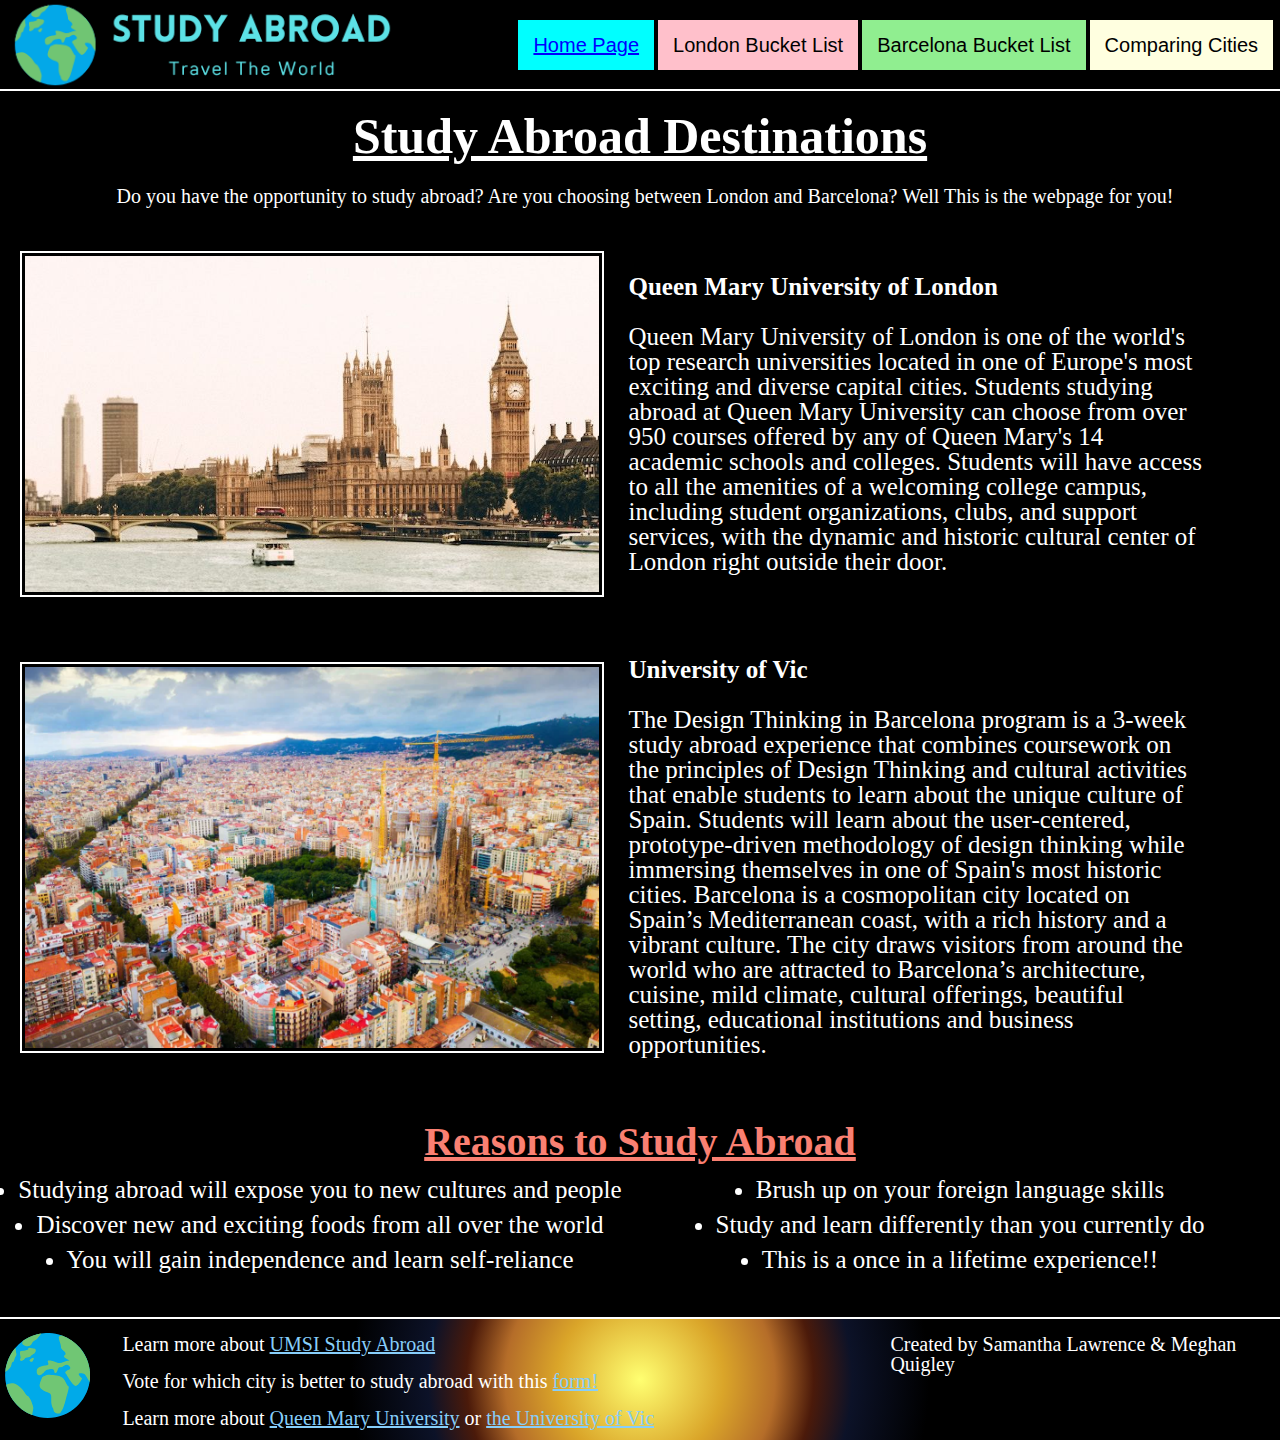
==== index.html @ f041bdeb "Update index.html" ====
<!DOCTYPE html>
<html lang="en">
<head>
    <meta charset="UTF-8">
    <meta http-equiv="X-UA-Compatible" content="IE=edge">
    <meta name="viewport" content="width=device-width, initial-scale=1.0">
    <link rel="stylesheet" href="css/html5reset.css">
    <link rel="stylesheet" href="css/style.css">

    <title>Study Abroad </title>
</head>
<body class="all">
    <header>
        <div class = "skip"><a href="#main">Skip To Main Content</a></div>
        <nav>
            <img src="images/STUDY ABROAD.png" alt="logo">
            <ul class=".navstyle">
                <li class="first active"><a href = "index.html">Home Page</a></li>
                <li class="second"><a href = "london.html">London Bucket List</a></li>
                <li class="third"><a href = "barcelona.html">Barcelona Bucket List</a></li>
                <li class="fourth"><a href = "compare.html">Comparing Cities</a></li>
            </ul>
        </nav>
        <h1 class="pile">Study Abroad Destinations</h1>
        <p class="question">Do you have the opportunity to study abroad? Are you choosing between London and Barcelona? Well This is the webpage for you!</p>

    </header>

    <main>
        <!-- <div class = "skip"><a href="#new">Skip To Main Content</a></div> -->
        <div class="new" id="main">
            <img src="images/London_home.jpeg" alt="london skyline featuring Big Ben" class="image">
            <p><b>Queen Mary University of London </b> <br> <br> Queen Mary University of London is one of the world's top research universities located in one of Europe's most exciting and diverse capital cities. Students studying abroad at Queen Mary University can choose from over 950 courses offered by any of Queen Mary's 14 academic schools and colleges. Students will have access to all the amenities of a welcoming college campus, including student organizations, clubs, and support services, with the dynamic and historic cultural center of London right outside their door. </p>
            <div class="overlay">
              <div class="text2">Queen Mary University of London</div>
            </div>
        </div>
        <!-- <div class="infobox">
            <p>This is Queen Mary's info</p>
        </div> -->
        <div class="new">
            <img src="images/barcelona_home.png" alt="barcelona skyline featuring la sagrada familia" class="image">
            <p><b>University of Vic </b> <br> <br> The Design Thinking in Barcelona program is a 3-week study abroad experience that combines coursework on the principles of Design Thinking and cultural activities that enable students to learn about the unique culture of Spain. Students will learn about the user-centered, prototype-driven methodology of design thinking while immersing themselves in one of Spain's most historic cities. Barcelona is a cosmopolitan city located on Spain’s Mediterranean coast, with a rich history and a vibrant culture. The city draws visitors from around the world who are attracted to Barcelona’s architecture, cuisine, mild climate, cultural offerings, beautiful setting, educational institutions and business opportunities. </p>
            <div class="overlay">
             <div class="text">University of Vic</div>
            </div>
        </div>
        <!-- <div class="infobox">
            <p>This is Vic's info</p>
        </div> -->

    <div class="bottom">
        <h2>Reasons to Study Abroad</h2>
        <ul class="reasons">
            <li>Studying abroad will expose you to new cultures and people</li>
            <li>Brush up on your foreign language skills</li>
            <li>Discover new and exciting foods from all over the world</li>
            <li>Study and learn differently than you currently do</li>
            <li>You will gain independence and learn self-reliance</li>
            <li>This is a once in a lifetime experience!!</li>
        </ul>
    </div>
    </main>
    <footer>
        <img class="earth" src="images/earth.png" alt="earth logo">
        <div class="p">
            <p>Learn more about <a href="https://www.si.umich.edu/programs/bachelor-science-information/study-abroad-undergraduates">UMSI Study Abroad</a></p>
            <p>Vote for which city is better to study abroad with this <a href="form.html">form!</a></p>
            <p>Learn more about <a href="https://www.qmul.ac.uk/">Queen Mary University</a> or <a href="https://www.uvic.cat/en/international/exchange_students">the University of Vic</a></p>
        </div>
        <div class="e">
            <p>Created by Samantha Lawrence & Meghan Quigley</p>
        </div>
    </footer>    
</body>
</html>
---- css/style.css ----
html{
    background-color: black;
    color:white;
}

h1{
    font-size: 35px;
    display: block;
    text-align: center;
    padding-top: 20px;
    padding-bottom: 20px;
    color:white;
    text-decoration: underline;
}

/* meghan's barc styling*/
body{
    background-color: black;
    color: white
}

.Bgallery{
    display: flex;
    justify-content: center;
    flex-wrap: wrap;
    align-items: center;
    gap: 20px;
 }

 .Bgallery img{
    border: #955251 solid 3px;
    border-radius: 5px;
    padding: 6px;
 }

.lb-data .lb-caption {
    font-size: 30px;
}

.Bcontainer h2{
    text-align: center;
}

.skip a{
    background: white;
    left: 0;
    padding: 6px;
    -webkit-transition: top 1s ease-out;
    transition: top 1s ease-out;
    z-index: 1;
    position: absolute;
    top: -40px;
  }

.skip a:focus{
    top: 20px;
}

/*meghan's compare styling*/
.compare_container{
    display: grid;
    grid-template-columns: 1fr;
    border-radius: 10px;
    margin: 10px;
    padding: 10px;
}

.comp{
    margin: 10px;
    padding: 10px;
    border-radius: 5px;
    text-align: center;
}

.compare_overview{
    display: grid;
    color: white;
    height: 300px;                
    grid-column: 1/-1;
    background-image: url("../barc_images/lond.jpeg");
    background-color: gray;
  }

.compare_overview p{
    color: white;
    font-size: 20px;
    text-align: center;
  }

.compare_overview h2{
    color: white;
    font-size: 30px;
    padding: 100px 0px 0px 0px;
    text-align: center;
  }

.comp h3{
    padding-bottom: 8px;
    font-size: 20px;
}

.comp p{
    padding: 10px;
}

.barc{
    border: red 2px solid;
}
.lond{
    border: blue 2px solid;
}

.form{
    border: purple 2px solid;
    grid-column: 1/-1;
    padding: 10px;
    margin: 20px;
    text-align: center;
}

.form h2{
    font-size: 25px;
}

.form p a:visited{
    color: lightblue
}
.form p a:link{
    color: white
}

/* sam's homepage and london styling */
nav{
    display: inline-grid;
    grid-template-columns: 1/5 4/5;
    width:100%;
    justify-content: center;
    border-bottom: 2px solid white;
}
nav ul{
    display:flex;
    flex-direction: inherit;
    justify-content: space-around;
    margin: 0;
    padding: 0;
    box-sizing: border-box;
    width:100%;
    overflow: none;
}

nav ul li{
    text-decoration: none;
    font-family:"Roboto", Condensed,sans-serif;
}


nav a:hover{
    text-decoration: underline;
    color:blue;
}

.bottom h2{
    font-size: 40px;
    padding-top: 10px;
    text-align: center;
    padding-bottom: 15px;
    color:salmon;
    text-decoration: underline;
}

.bottom h2 li{
    align-content: center;
    justify-content: center;
}

.all p{
    display: block;
    font-size: 20px;
    width:100%;
    text-align:center;
    padding: 5px;
    align-self: center;
}

nav img{
    border:none;
    justify-self: center;
    align-content: center;
    width:400px;
}

.new img{
    display: flex;
    flex-wrap: wrap;
    margin: 20px;
    padding: 3px;
    border: 2px solid white;
    justify-content: center;
    align-items: center;
}


.first{
    background-color: aqua;
    padding: auto;
    border: 2px solid black;
}

header p{
    padding: 10px;
    border-bottom: 15px;
    margin-bottom: 20px;
}
.bottom{
    padding-top:15px;
    padding-bottom: 25px;
}

nav ul{
    display: flex;
    -ms-flex-positive: 1;
    flex-grow: 1;
    -ms-flex-negative: 1;
    flex-shrink: 1;
    -ms-flex-preferred-size: 0;
    flex-basis: 0;
    margin: 0 5px;
}

.second{
    background-color: pink;
    padding: auto;
    border: 2px solid black;
}

.third{
    background-color: lightgreen;
    padding: auto;
    border: 2px solid black;
}

.fourth{
    background-color: lightyellow;
    padding: auto;
    border: 2px solid black;
}

nav ul li{
    text-decoration: none;
}

a:hover{
    text-decoration: underline;
}


footer{
    display:grid;
    border-top: 2px white solid;
    margin-top: 20px;
    padding-top:10px;
    text-align: left;
    justify-content: left;
    align-content: center;
    background: radial-gradient(circle, rgba(75,74,74,1) 0%, rgba(0,0,0,1) 100%);
    font-size: 15px;
}

.earth{
    padding-right: 5px;
}

.all footer p{
    margin-bottom: 7px;
    text-align: left;
    padding-left:20px;
}

footer p{
    display: block;
    margin-bottom: 7px;
    text-align: left;
    padding-left:20px;
    padding-top: 5px;
    padding-bottom: 5px;
    padding-right: 5px;
    font-size: 20px;
    width: 100%;
    /* padding: 5px; */
    align-self: center;
}

.e{
    padding:0;
}

nav a{
    color:black;
    text-decoration: none;
}

.new p{
    padding: 20px;
    border: 10px;
    margin: 20px;
    text-align: left;
    align-content: center;
    width: 100%;
    font-size: 20px;
}


footer a{
    color:lightskyblue;
}

nav ul li{
    font-family:"Roboto", Condensed,sans-serif;
    padding:15px;
    text-align: center;
}

nav ul{
    max-height: 90px;
    align-self: center;
    justify-content: right;
    font-size: 15px;
}

.new {
    position: relative;
    width: 96%;
  }
  
.image {
    display: block;
    width: 100%;
    height: auto;
}

.reasons{
    display: grid;
    justify-content: center;
    font-size: 20px;
    text-align: left;
    font-size: 25px;
    row-gap: 10px;
}

.question{
    font-size: 25px;
}

main .new{
    display:grid;
    width:90%;
    grid-template-columns: 1fr;
    grid-gap: 5px;
    justify-content: center;
    align-items: center;

}

main .new img{
    width:100%;
    align-content: center;
    justify-content: center;
    align-items: center;
}

.text2{
    visibility: hidden;
}

.text{
    visibility:hidden;
}


/* THIS IS FOR LONDON CSS */
nav .navLondon{
    background-color: black;
}

.lon div{
    background-color: black;
    display: grid;
    grid-template-columns: 1fr;
    justify-items: center;
    align-items: center;
    width:100%;
    row-gap: 5px;
}

.all footer p{
    color: white;
}

.gallery img{
    border: 2px solid gold;
    width:90%;
    padding: 5px;
    justify-content: center;
}

.lon .controls{
    display: inline-block;
    padding-bottom: 10px;
    text-align: center;
}


h1 .head1{
    text-decoration: underline;
}

.control{
    background-color:white;
    font-size: large;
    color:black;
}

figcaption{
    text-align: center;
    padding:20px;
    font-size: 20px;
}

.all footer{
    justify-content: left;
}

.control:hover {
  background-color: gold;
  color: black;
}

.active a{ /*this part is what makes the header chnage color (make nav have active in right page)*/
    text-decoration: underline;
    color: blue;
}

.e p{
    text-align: left;
}

/* our media queries */
@media screen and (prefers-reduced-motion: reduce){
    html{
        scroll-behavior: auto; /* Removes scroll animation */
    }
  
    .skip a{
      -webkit-transition: none; /* sets to default setting */
      transition: none;        /* sets to default setting */
     }
    }

@media only screen and (min-width: 850px){
    nav{
        display: flex;
        justify-content: space-between;
    }
    nav ul{
        display: flex;
        justify-self: right;
        justify-content: space-around;
        width:70%;
        
    }

    nav img{
        display: flex;
        justify-self: left;
        width:35%;
        padding-left: 10px;
    }
    nav ul{
        display: flex;
        -ms-flex-positive: 1;
        flex-grow: 1;
        -ms-flex-negative: 1;
        flex-shrink: 1;
        -ms-flex-preferred-size: 0;
        flex-basis: 0;
        margin: 0 5px;
    }

    footer{
        display:grid;
        grid-template-columns: 8% 60% 30%;
        border-top: 2px white solid;
        margin-top: 20px;
        padding-top:10px;
        text-align: left;
        justify-content: left;
        align-content: center;
    }

    .compare_container{
        grid-template-columns: 1fr 1fr;
    }

    .compare_container .compare_overview h2{
        font-size: 35px;
    }

    .compare_overview p{
        font-size: 22px;
    }

    .Bgallery{
        display: flex;
        justify-content: center;
        flex-wrap: wrap;
        align-items: center;
        gap: 30px;
     }

    main .new{
        display:grid;
        width:90%;
        grid-template-columns: 1fr 1fr;
        grid-gap: 5px;
        justify-content: center;
        align-items: center;
    
    }

    .lon div{
        background-color: black;
        display: grid;
        grid-template-columns: 50% 50%;
        justify-items: center;
        align-items: center;
        width:100%;
        row-gap: 5px;
    }
    h1{
        font-size: 40px;
    }

    nav ul{
        font-size: 17px;
    }
}

@media only screen and (min-width: 1200px){
    nav{
        display: flex;
        justify-content: space-between;
    }
    nav ul{
        display: flex;
        justify-self: right;
        justify-content: right;
        width:70%;
        
    }
    nav img{
        display: flex;
        justify-self: left;
        width:30%;
        align-self: center;
    }
    .overlay {
        position: absolute;
        top: 0;
        bottom: 0;
        left: 0;
        right: 0;
        height: 100%;
        width: 100%;
        opacity: 0;
        transition: .5s ease;
      }
      
    .new:hover .overlay {
        opacity: 1;
    }
    
    .text { 
        visibility: visible;
        color: black;
        font-size: 30px;
        position: absolute;
        top: 15%;
        left: 20%;
        -webkit-transform: translate(-50%, -50%);
        -ms-transform: translate(-50%, -50%);
        transform: translate(-50%, -50%);
        text-align: center;
        font-size: 35px;
      }

    .text2{ 
        visibility:visible;
        color: black;
        font-size: 30px;
        position: absolute;
        top: 15%;
        left: 25%;
        -webkit-transform: translate(-50%, -50%);
        -ms-transform: translate(-50%, -50%);
        transform: translate(-50%, -50%);
        text-align: center;
        font-size: 35px;
    }
    .image:hover{
        opacity:.5;
    }
    .new p{
        padding: 20px;
        margin-left: 30px;
        text-align: left;
        align-content: center;
        width: 100%;
        font-size: 25px;
    }

    .reasons{
        display: grid;
        grid-template-columns: 1fr 1fr;
        justify-items: center;
        text-align: left;

    }

    footer{
        display:grid;
        grid-template-columns: 8% 60% 30%;
        border-top: 2px white solid;
        margin-top: 20px;
        padding-top:10px;
        text-align: left;
        justify-content: left;
        align-content: center;
        background: rgb(0,0,0);
        background: radial-gradient(circle, rgba(0,0,0,1) 0%, rgba(255,255,113,1) 0%, rgba(218,165,41,1) 13%, rgba(181,109,41,1) 21%, rgba(75,26,10,1) 27%, rgba(12,18,40,1) 33%, rgba(0,0,0,1) 45%);
    }

    .compare_container{
        grid-template-columns: 1fr 1fr;
    }

    .compare_container .compare_overview h2{
        font-size: 40px;
    }

    .compare_overview p{
        font-size: 24px;
    }

    .Bgallery{
        display: flex;
        justify-content: center;
        flex-wrap: wrap;
        align-items: center;
        gap: 45px;
     }
     h1{
        font-size: 50px;
    }
    nav ul{
        font-size: 20px;
    }
}
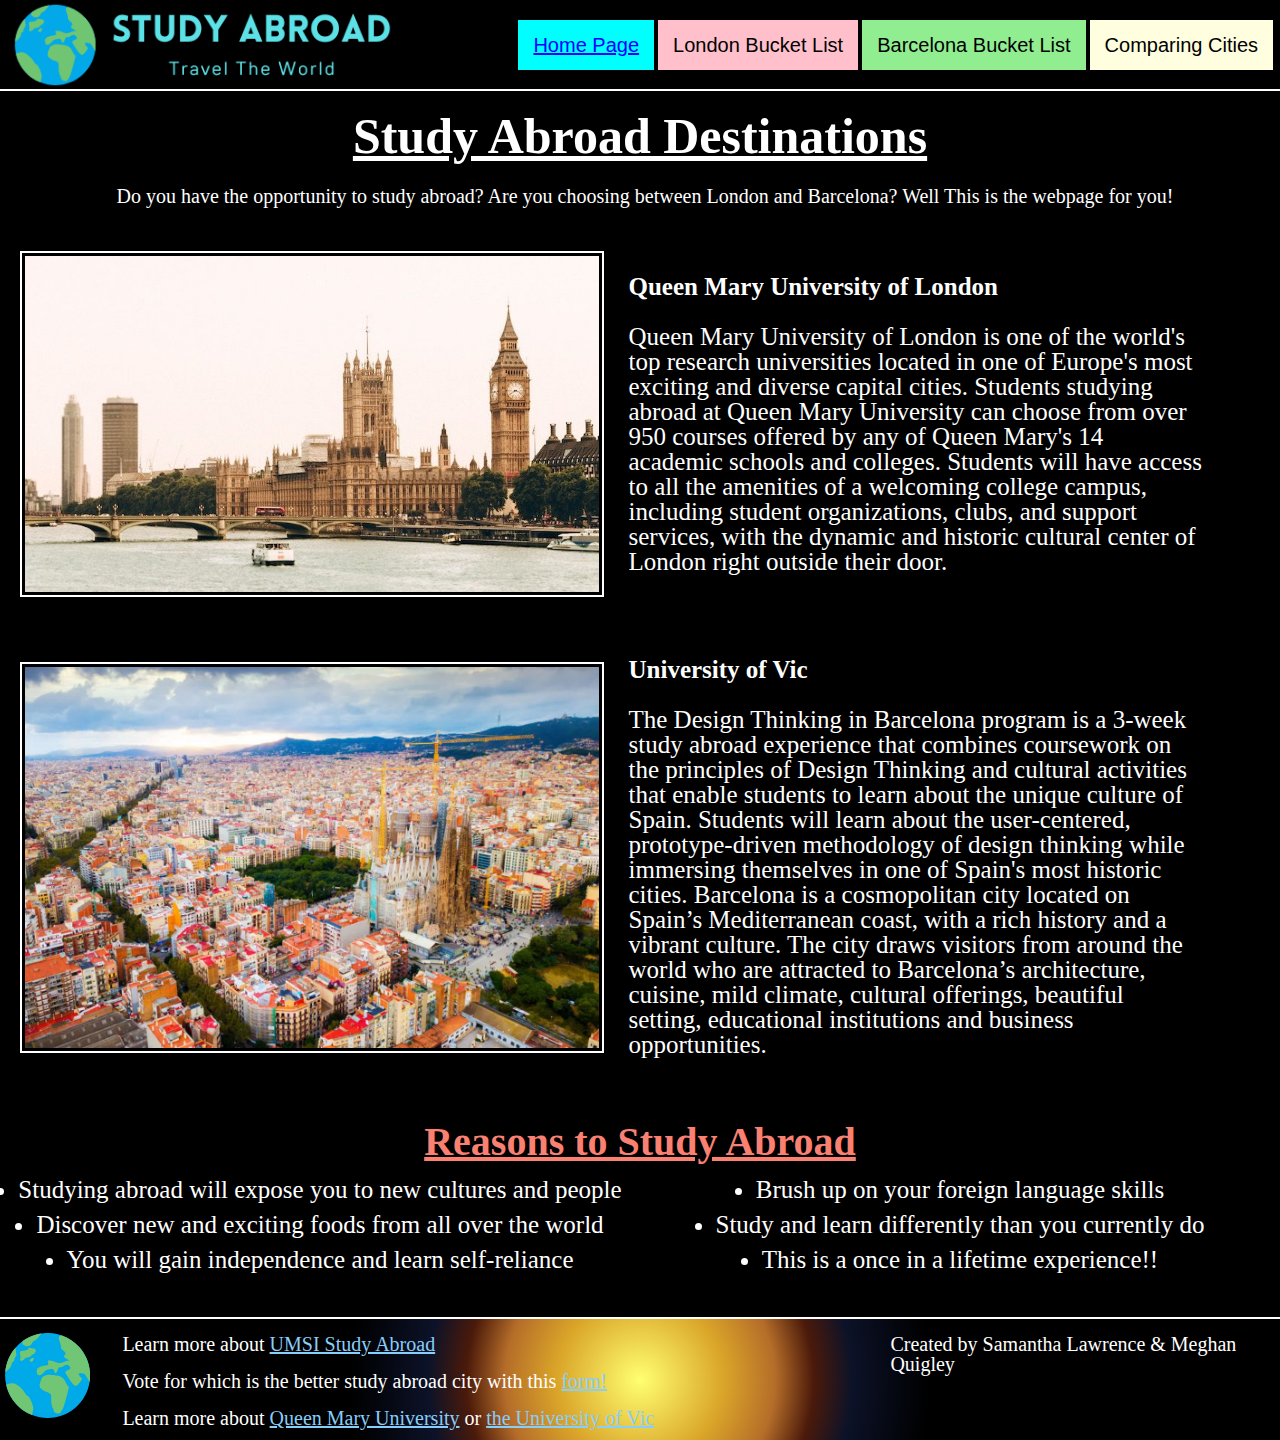
==== commit 505030cb: "Update index.html" ====
--- a/index.html
+++ b/index.html
@@ -65,7 +65,7 @@
         <img class="earth" src="images/earth.png" alt="earth logo">
         <div class="p">
             <p>Learn more about <a href="https://www.si.umich.edu/programs/bachelor-science-information/study-abroad-undergraduates">UMSI Study Abroad</a></p>
-            <p>Vote for which city is better to study abroad with this <a href="form.html">form!</a></p>
+            <p>Vote for which is the better study abroad city with this <a href="form.html">form!</a></p>
             <p>Learn more about <a href="https://www.qmul.ac.uk/">Queen Mary University</a> or <a href="https://www.uvic.cat/en/international/exchange_students">the University of Vic</a></p>
         </div>
         <div class="e">
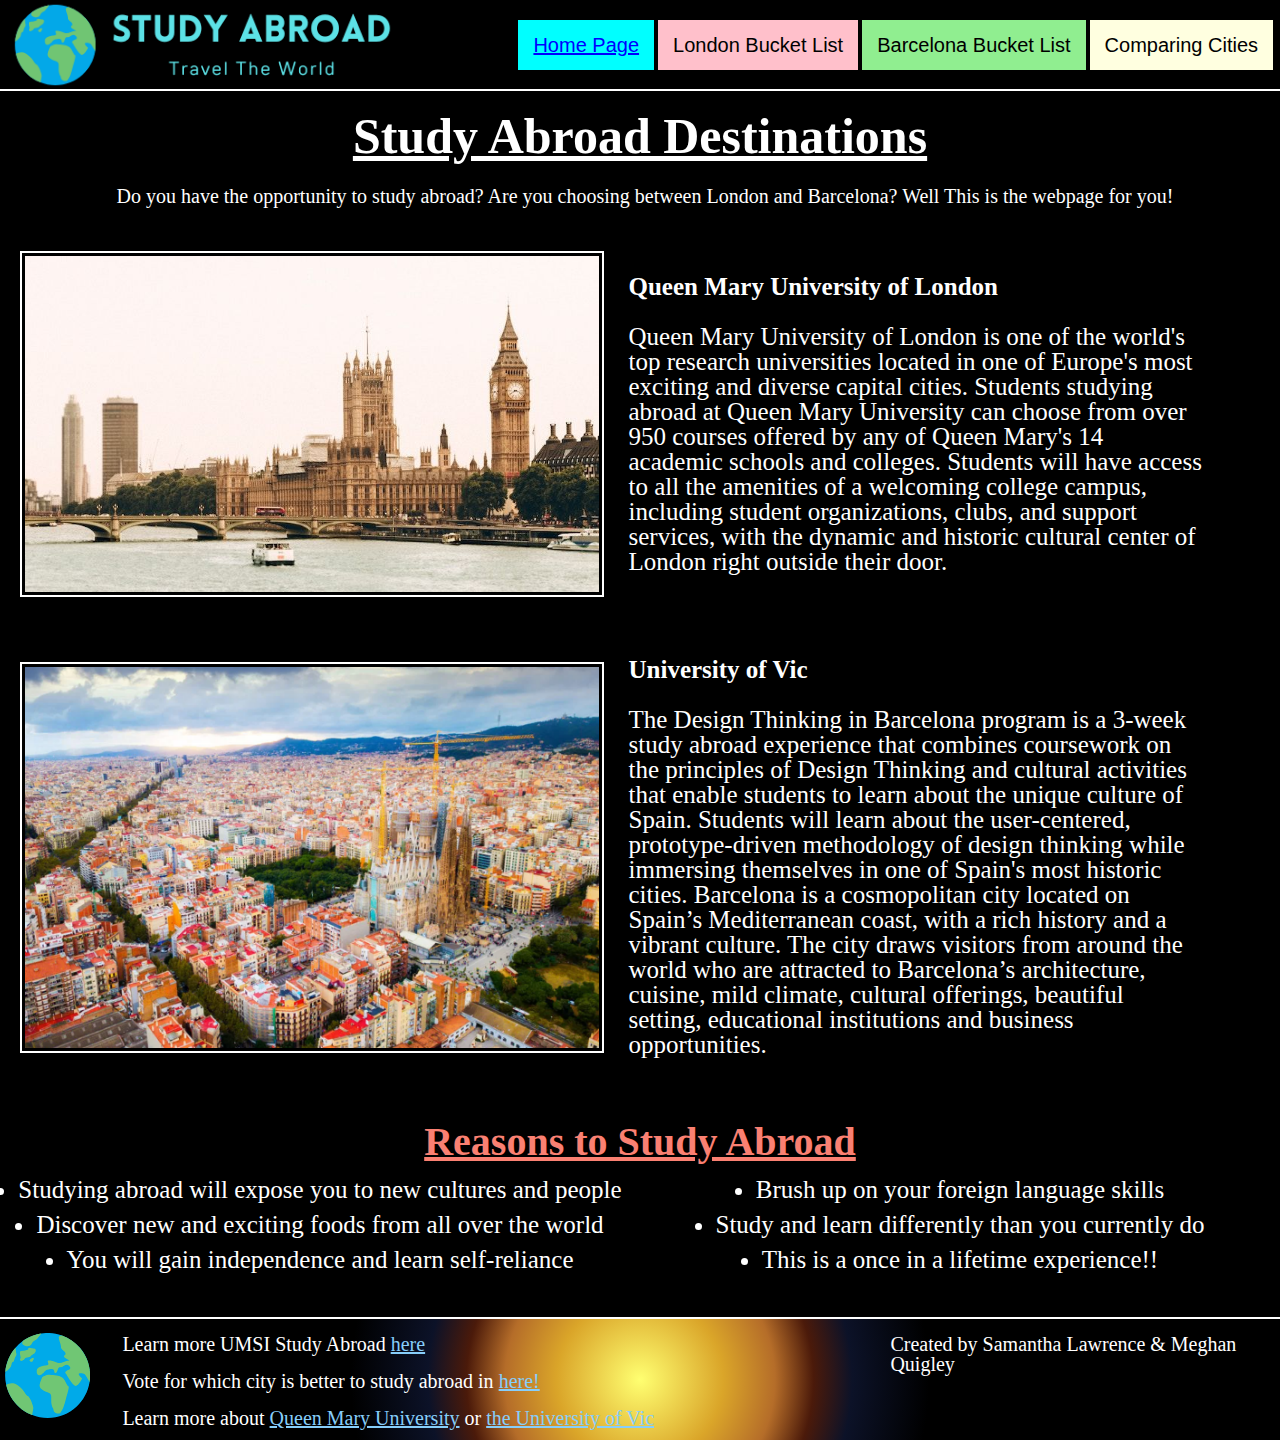
==== commit badd58e1: "Add files via upload" ====
--- a/index.html
+++ b/index.html
@@ -13,7 +13,7 @@
     <header>
         <div class = "skip"><a href="#main">Skip To Main Content</a></div>
         <nav>
-            <img src="images/STUDY ABROAD.png" alt="logo">
+            <img src="images/STUDY ABROAD.png" alt="Wesbite logo of the earth">
             <ul class=".navstyle">
                 <li class="first active"><a href = "index.html">Home Page</a></li>
                 <li class="second"><a href = "london.html">London Bucket List</a></li>
@@ -29,7 +29,7 @@
     <main>
         <!-- <div class = "skip"><a href="#new">Skip To Main Content</a></div> -->
         <div class="new" id="main">
-            <img src="images/London_home.jpeg" alt="london skyline featuring Big Ben" class="image">
+            <img src="images/London_home.jpeg" alt="Avatar" class="image">
             <p><b>Queen Mary University of London </b> <br> <br> Queen Mary University of London is one of the world's top research universities located in one of Europe's most exciting and diverse capital cities. Students studying abroad at Queen Mary University can choose from over 950 courses offered by any of Queen Mary's 14 academic schools and colleges. Students will have access to all the amenities of a welcoming college campus, including student organizations, clubs, and support services, with the dynamic and historic cultural center of London right outside their door. </p>
             <div class="overlay">
               <div class="text2">Queen Mary University of London</div>
@@ -39,7 +39,7 @@
             <p>This is Queen Mary's info</p>
         </div> -->
         <div class="new">
-            <img src="images/barcelona_home.png" alt="barcelona skyline featuring la sagrada familia" class="image">
+            <img src="images/barcelona_home.png" alt="Avatar" class="image">
             <p><b>University of Vic </b> <br> <br> The Design Thinking in Barcelona program is a 3-week study abroad experience that combines coursework on the principles of Design Thinking and cultural activities that enable students to learn about the unique culture of Spain. Students will learn about the user-centered, prototype-driven methodology of design thinking while immersing themselves in one of Spain's most historic cities. Barcelona is a cosmopolitan city located on Spain’s Mediterranean coast, with a rich history and a vibrant culture. The city draws visitors from around the world who are attracted to Barcelona’s architecture, cuisine, mild climate, cultural offerings, beautiful setting, educational institutions and business opportunities. </p>
             <div class="overlay">
              <div class="text">University of Vic</div>
@@ -64,8 +64,8 @@
     <footer>
         <img class="earth" src="images/earth.png" alt="earth logo">
         <div class="p">
-            <p>Learn more about <a href="https://www.si.umich.edu/programs/bachelor-science-information/study-abroad-undergraduates">UMSI Study Abroad</a></p>
-            <p>Vote for which is the better study abroad city with this <a href="form.html">form!</a></p>
+            <p>Learn more UMSI Study Abroad <a href="https://www.si.umich.edu/programs/bachelor-science-information/study-abroad-undergraduates">here</a></p>
+            <p>Vote for which city is better to study abroad in <a href="form.html">here!</a></p>
             <p>Learn more about <a href="https://www.qmul.ac.uk/">Queen Mary University</a> or <a href="https://www.uvic.cat/en/international/exchange_students">the University of Vic</a></p>
         </div>
         <div class="e">
@@ -73,4 +73,4 @@
         </div>
     </footer>    
 </body>
-</html>
+</html>--- a/css/style.css
+++ b/css/style.css
@@ -324,7 +324,7 @@
     max-height: 90px;
     align-self: center;
     justify-content: right;
-    font-size: 15px;
+    font-size: 16px;
 }
 
 .new {
@@ -461,22 +461,18 @@
         display: flex;
         justify-content: space-between;
     }
+
+    nav img{
+        display: flex;
+        justify-self: left;
+        width:35%;
+        padding-left: 10px;
+    }
     nav ul{
         display: flex;
         justify-self: right;
         justify-content: space-around;
         width:70%;
-        
-    }
-
-    nav img{
-        display: flex;
-        justify-self: left;
-        width:35%;
-        padding-left: 10px;
-    }
-    nav ul{
-        display: flex;
         -ms-flex-positive: 1;
         flex-grow: 1;
         -ms-flex-negative: 1;
@@ -484,6 +480,7 @@
         -ms-flex-preferred-size: 0;
         flex-basis: 0;
         margin: 0 5px;
+        font-size: 18px;
     }
 
     footer{
@@ -540,9 +537,6 @@
         font-size: 40px;
     }
 
-    nav ul{
-        font-size: 17px;
-    }
 }
 
 @media only screen and (min-width: 1200px){
@@ -555,7 +549,7 @@
         justify-self: right;
         justify-content: right;
         width:70%;
-        
+        font-size: 20px;
     }
     nav img{
         display: flex;
@@ -661,7 +655,5 @@
      h1{
         font-size: 50px;
     }
-    nav ul{
-        font-size: 20px;
-    }
+    
 }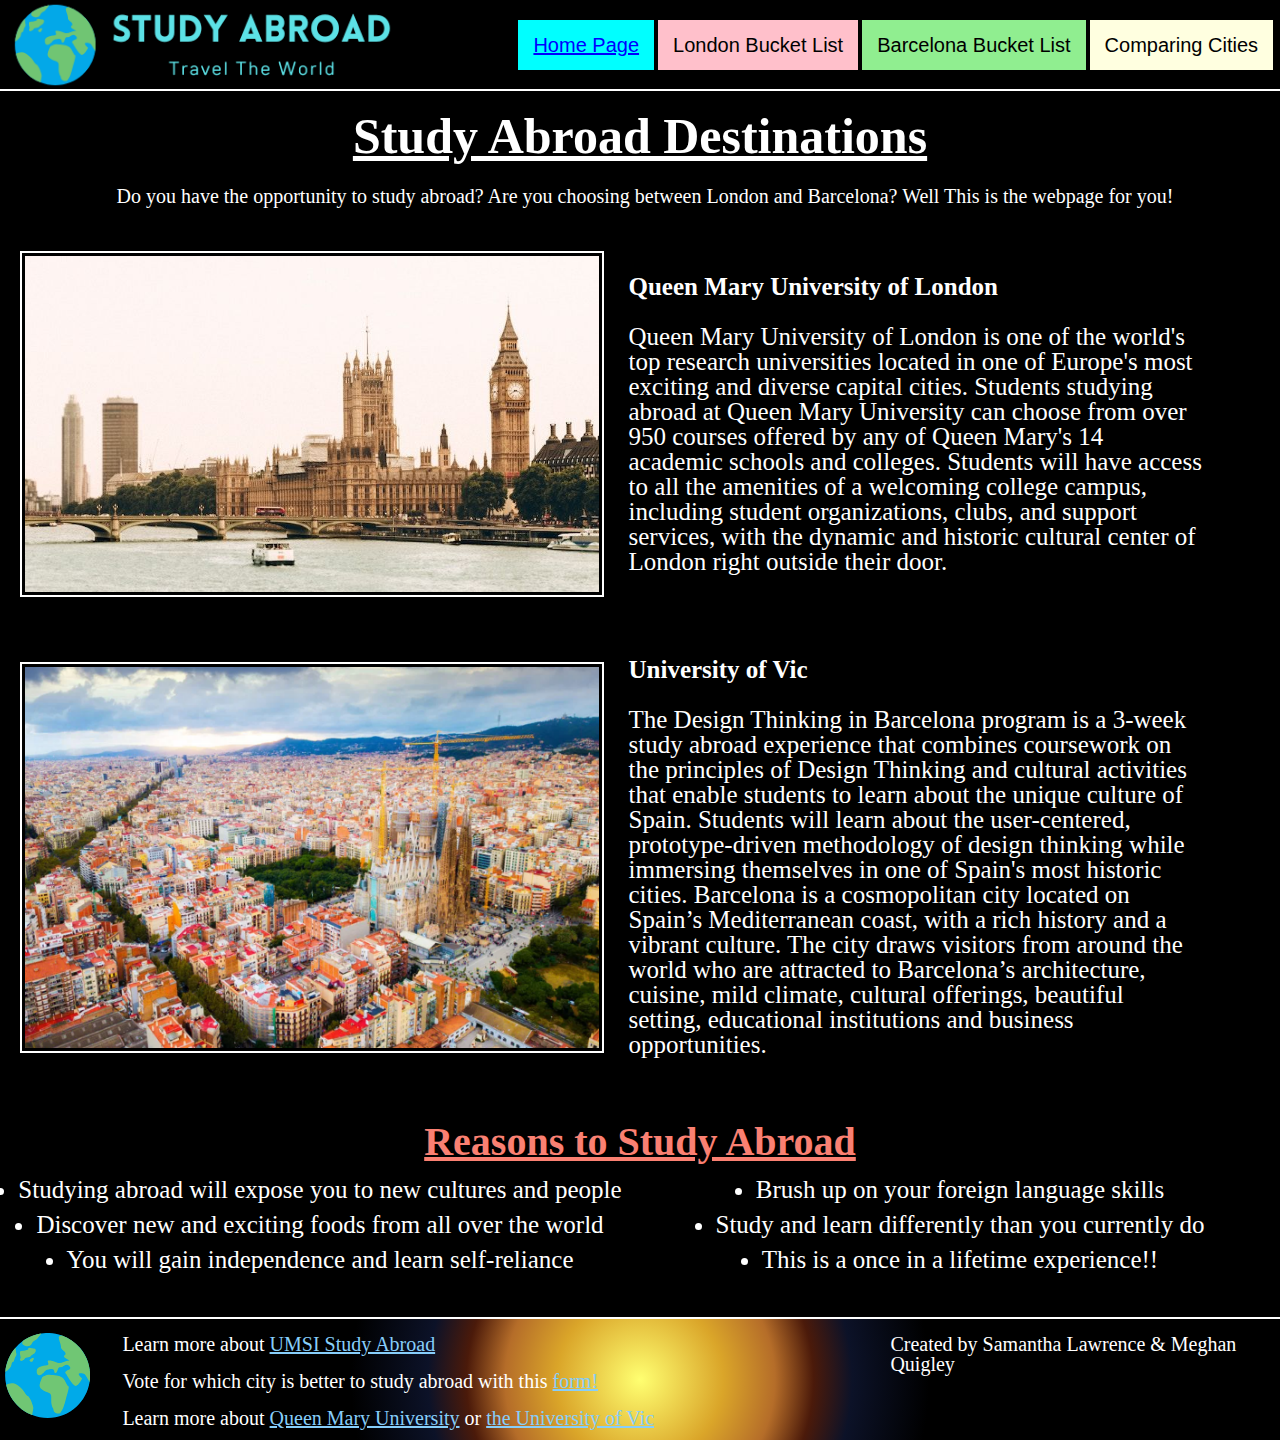
==== commit dadc929e: "Add files via upload" ====
--- a/index.html
+++ b/index.html
@@ -64,8 +64,8 @@
     <footer>
         <img class="earth" src="images/earth.png" alt="earth logo">
         <div class="p">
-            <p>Learn more UMSI Study Abroad <a href="https://www.si.umich.edu/programs/bachelor-science-information/study-abroad-undergraduates">here</a></p>
-            <p>Vote for which city is better to study abroad in <a href="form.html">here!</a></p>
+            <p>Learn more about <a href="https://www.si.umich.edu/programs/bachelor-science-information/study-abroad-undergraduates">UMSI Study Abroad</a></p>
+            <p>Vote for which city is better to study abroad with this <a href="form.html">form!</a></p>
             <p>Learn more about <a href="https://www.qmul.ac.uk/">Queen Mary University</a> or <a href="https://www.uvic.cat/en/international/exchange_students">the University of Vic</a></p>
         </div>
         <div class="e">
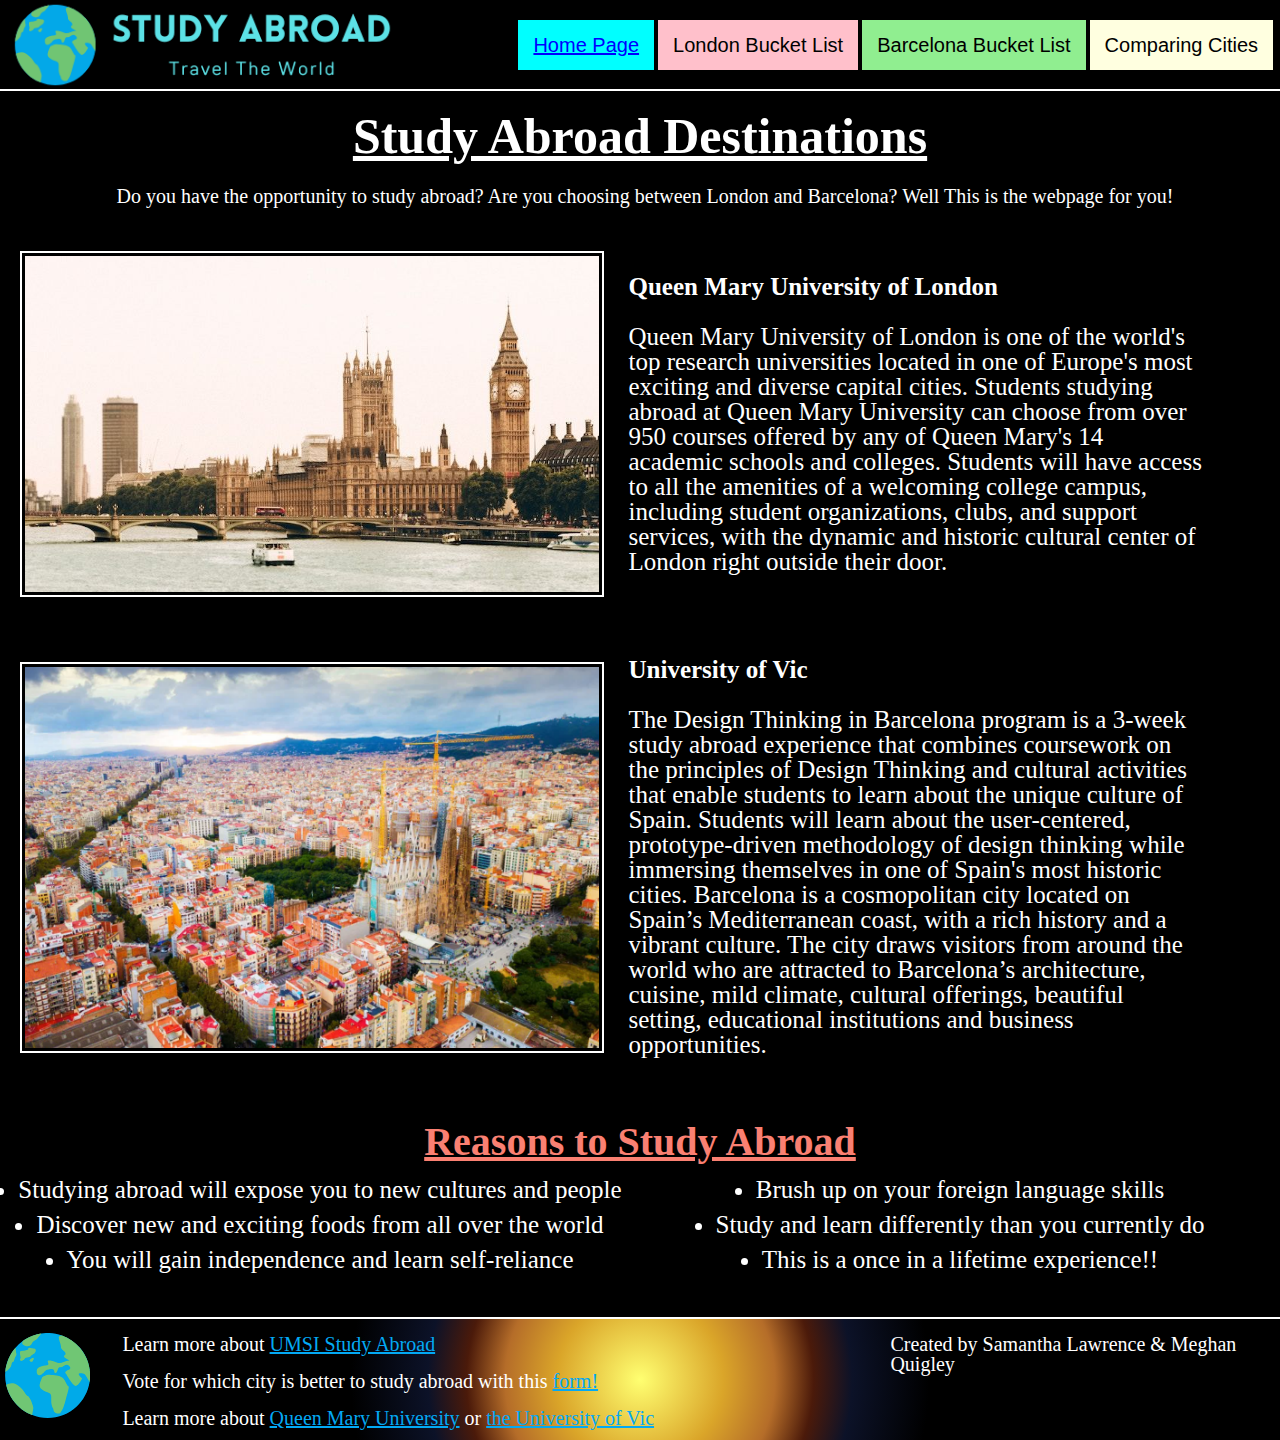
==== commit 1d989271: "Add files via upload" ====
--- a/index.html
+++ b/index.html
@@ -29,7 +29,7 @@
     <main>
         <!-- <div class = "skip"><a href="#new">Skip To Main Content</a></div> -->
         <div class="new" id="main">
-            <img src="images/London_home.jpeg" alt="Avatar" class="image">
+            <img src="images/London_home.jpeg" alt="Picture of London" class="image">
             <p><b>Queen Mary University of London </b> <br> <br> Queen Mary University of London is one of the world's top research universities located in one of Europe's most exciting and diverse capital cities. Students studying abroad at Queen Mary University can choose from over 950 courses offered by any of Queen Mary's 14 academic schools and colleges. Students will have access to all the amenities of a welcoming college campus, including student organizations, clubs, and support services, with the dynamic and historic cultural center of London right outside their door. </p>
             <div class="overlay">
               <div class="text2">Queen Mary University of London</div>
@@ -39,7 +39,7 @@
             <p>This is Queen Mary's info</p>
         </div> -->
         <div class="new">
-            <img src="images/barcelona_home.png" alt="Avatar" class="image">
+            <img src="images/barcelona_home.png" alt="Picture of Barcelona" class="image">
             <p><b>University of Vic </b> <br> <br> The Design Thinking in Barcelona program is a 3-week study abroad experience that combines coursework on the principles of Design Thinking and cultural activities that enable students to learn about the unique culture of Spain. Students will learn about the user-centered, prototype-driven methodology of design thinking while immersing themselves in one of Spain's most historic cities. Barcelona is a cosmopolitan city located on Spain’s Mediterranean coast, with a rich history and a vibrant culture. The city draws visitors from around the world who are attracted to Barcelona’s architecture, cuisine, mild climate, cultural offerings, beautiful setting, educational institutions and business opportunities. </p>
             <div class="overlay">
              <div class="text">University of Vic</div>
@@ -49,17 +49,17 @@
             <p>This is Vic's info</p>
         </div> -->
 
-    <div class="bottom">
-        <h2>Reasons to Study Abroad</h2>
-        <ul class="reasons">
-            <li>Studying abroad will expose you to new cultures and people</li>
-            <li>Brush up on your foreign language skills</li>
-            <li>Discover new and exciting foods from all over the world</li>
-            <li>Study and learn differently than you currently do</li>
-            <li>You will gain independence and learn self-reliance</li>
-            <li>This is a once in a lifetime experience!!</li>
-        </ul>
-    </div>
+        <div class="bottom">
+            <h2>Reasons to Study Abroad</h2>
+            <ul class="reasons">
+                <li>Studying abroad will expose you to new cultures and people</li>
+                <li>Brush up on your foreign language skills</li>
+                <li>Discover new and exciting foods from all over the world</li>
+                <li>Study and learn differently than you currently do</li>
+                <li>You will gain independence and learn self-reliance</li>
+                <li>This is a once in a lifetime experience!!</li>
+            </ul>
+        </div>
     </main>
     <footer>
         <img class="earth" src="images/earth.png" alt="earth logo">
--- a/css/style.css
+++ b/css/style.css
@@ -311,7 +311,7 @@
 
 
 footer a{
-    color:lightskyblue;
+    color: #03a9f4;
 }
 
 nav ul li{
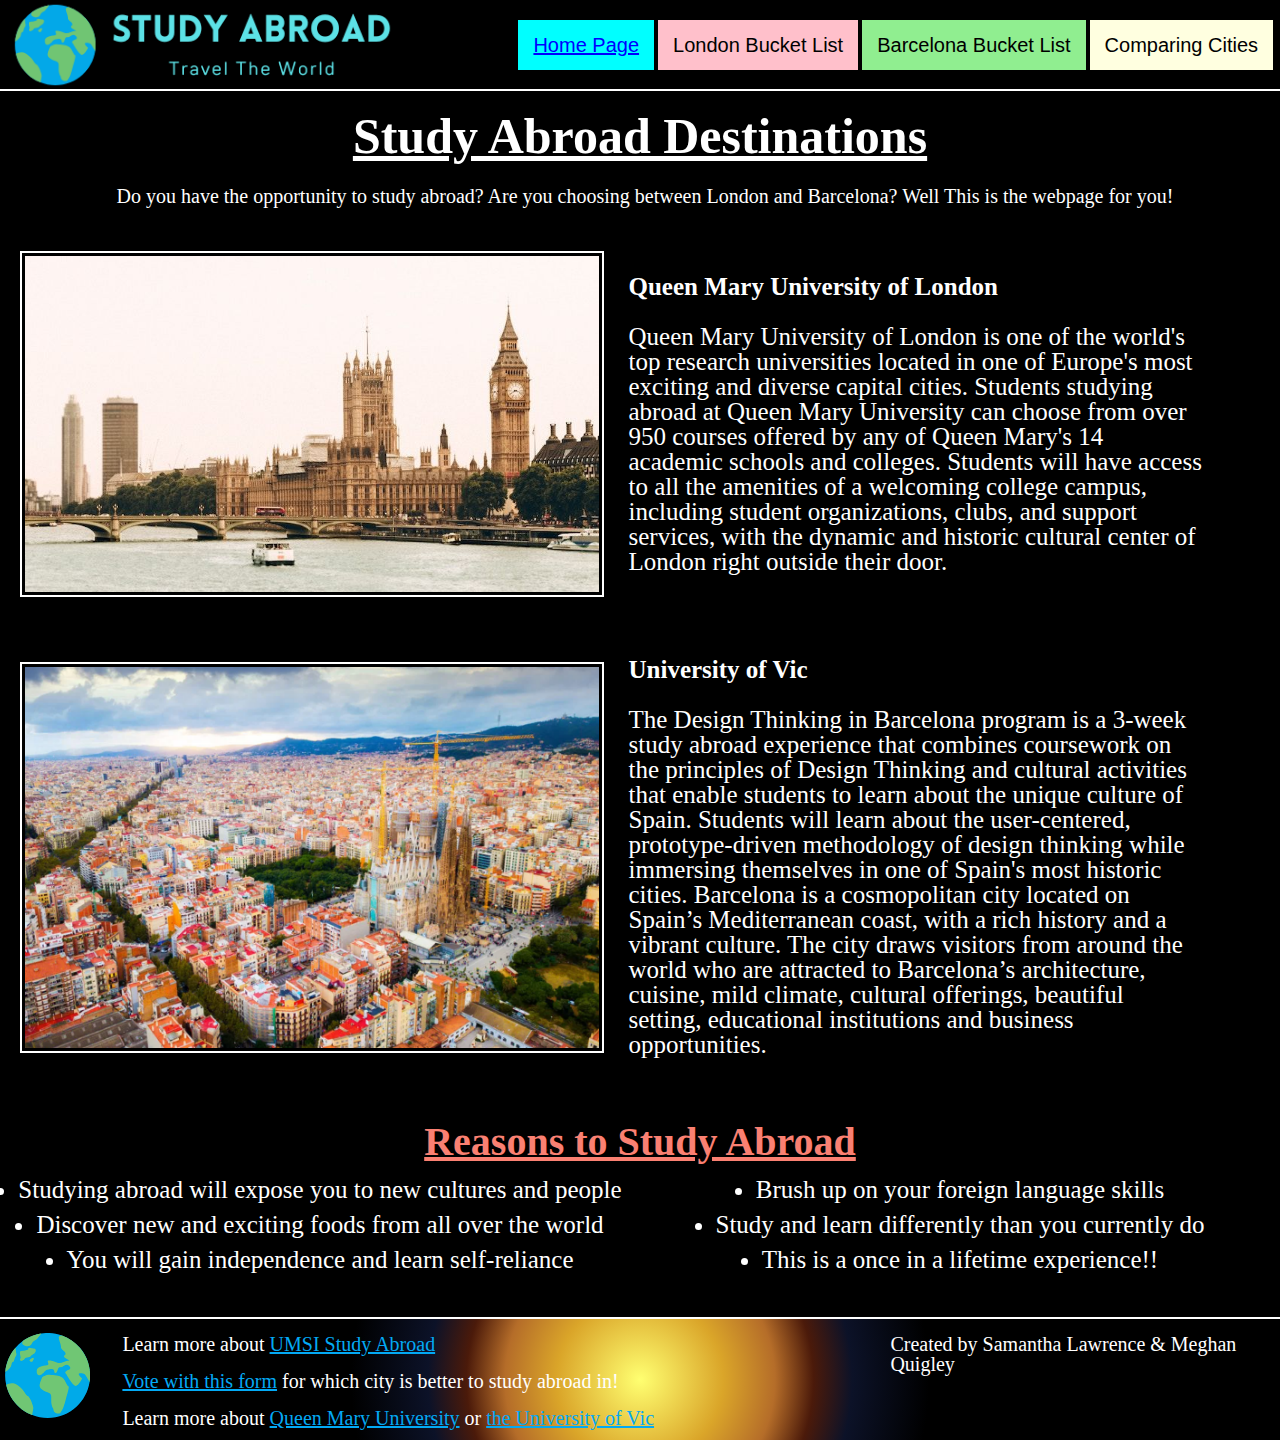
==== commit a9aab1f9: "Add files via upload" ====
--- a/index.html
+++ b/index.html
@@ -13,7 +13,7 @@
     <header>
         <div class = "skip"><a href="#main">Skip To Main Content</a></div>
         <nav>
-            <img src="images/STUDY ABROAD.png" alt="Wesbite logo of the earth">
+            <img src="images/STUDYABROAD.png" alt="Wesbite logo of the earth">
             <ul class=".navstyle">
                 <li class="first active"><a href = "index.html">Home Page</a></li>
                 <li class="second"><a href = "london.html">London Bucket List</a></li>
@@ -65,7 +65,7 @@
         <img class="earth" src="images/earth.png" alt="earth logo">
         <div class="p">
             <p>Learn more about <a href="https://www.si.umich.edu/programs/bachelor-science-information/study-abroad-undergraduates">UMSI Study Abroad</a></p>
-            <p>Vote for which city is better to study abroad with this <a href="form.html">form!</a></p>
+            <p><a href="form.html">Vote with this form</a> for which city is better to study abroad in!</p>
             <p>Learn more about <a href="https://www.qmul.ac.uk/">Queen Mary University</a> or <a href="https://www.uvic.cat/en/international/exchange_students">the University of Vic</a></p>
         </div>
         <div class="e">
